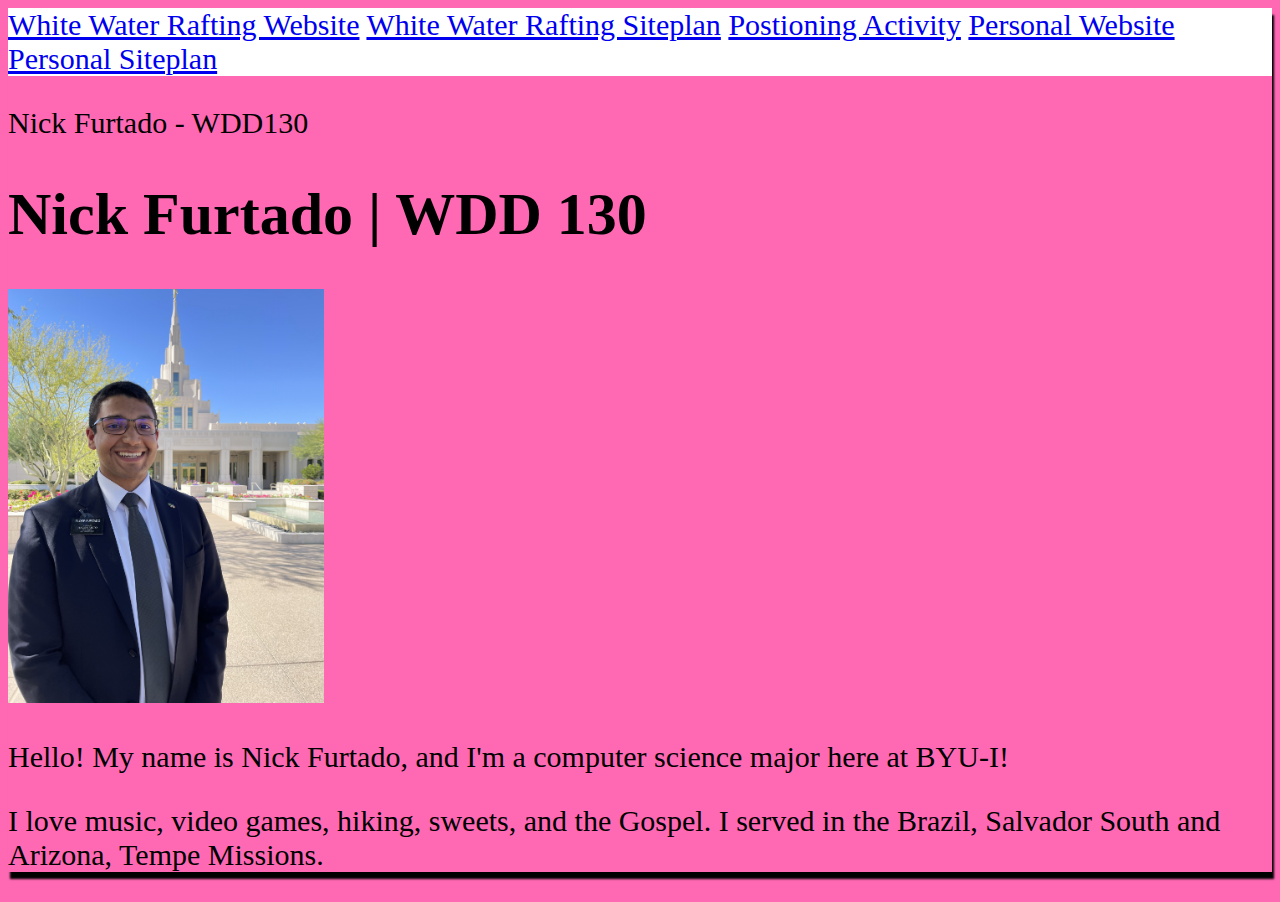
==== index.html @ 5c0c9780 "added link to the new WWR website Home page and added a link to the index page in the Personal Websi" ====
<!DOCTYPE html>
<html lang="en">
<head>
    <meta charset="UTF-8">
    <meta name="viewport2px rgontent="width=device-width, initial-scale=1.0">
    <title>WDD130 | Home</title>
    <link rel="stylesheet" href="style.css">
</head>
<body>
    <nav>
        <a href="wwr/index.html">White Water Rafting Website</a>
        <a href="wwr/site-plan-rafting.html">White Water Rafting Siteplan</a>
        <a href="positioning.html">Postioning Activity</a>
        <a href="index.html">Personal Website</a>
        <a href="#">Personal Siteplan</a>
    </nav>
    <p id="first">Nick Furtado - WDD130</p>
    <h1>Nick Furtado | WDD 130</h1>
    <img id="mission" src="missionpic.jpg" alt="Me at the last transfer of my mission.">
    <p id="first">Hello! My name is Nick Furtado, and I'm a computer science major here at BYU-I! </p>
    <p id="first">I love music, video games, hiking, sweets, and the Gospel. I served in the Brazil, Salvador South and Arizona, Tempe Missions.</p>
</body>
</html>
---- style.css ----
body { 
    text-align: left;
    font-family: Comic Sans MS;
    font-size: 30px;
    box-shadow: 2px 7px 2px;

}
#mission{max-width: 25%;
        max-height: 25%;
        ;
}
body{background-color: hotpink ;}
nav{background-color: white;}
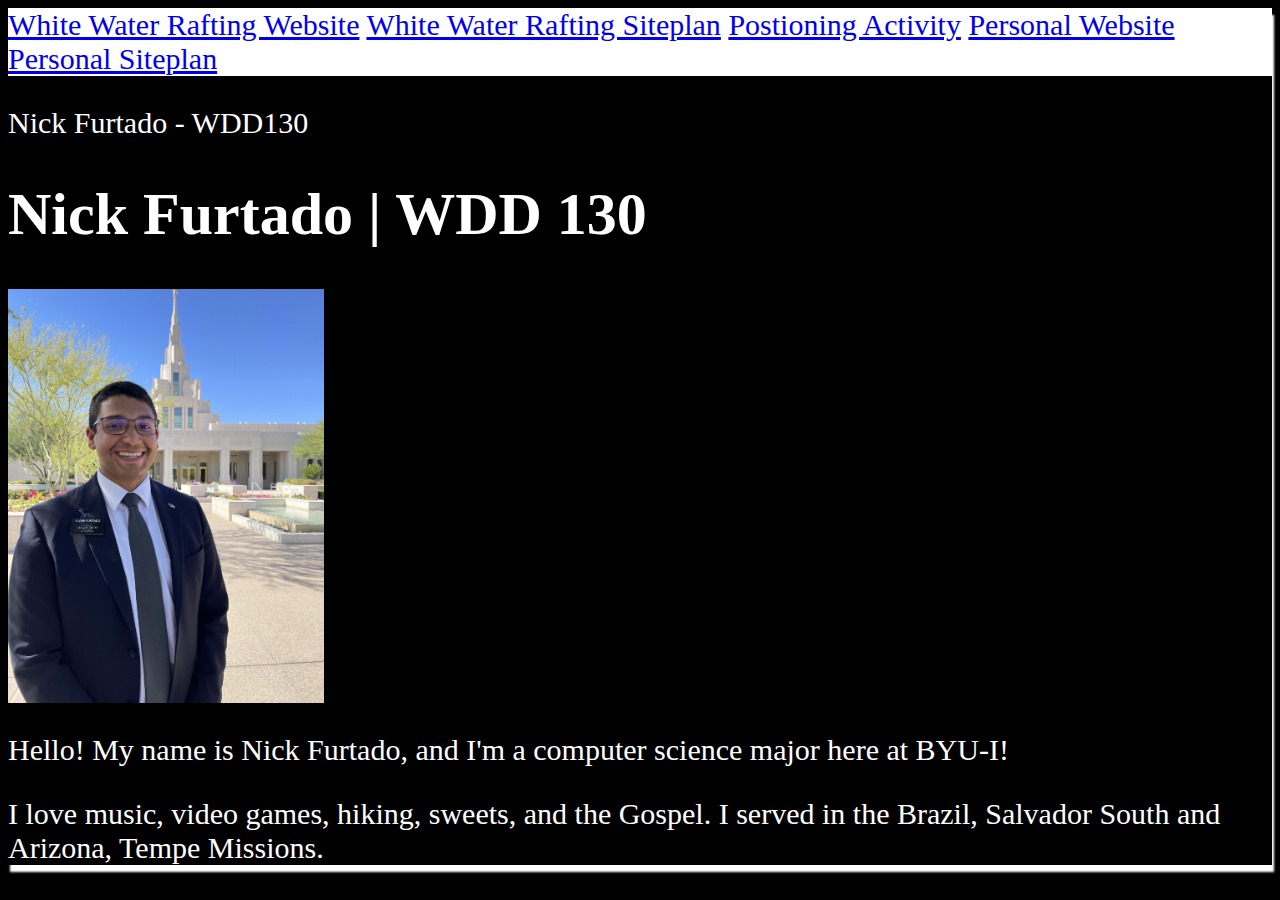
==== commit 90b59994: "A flood of continued formatting changes and corrections." ====
--- a/index.html
+++ b/index.html
@@ -16,7 +16,12 @@
     </nav>
     <p id="first">Nick Furtado - WDD130</p>
     <h1>Nick Furtado | WDD 130</h1>
-    <img id="mission" src="missionpic.jpg" alt="Me at the last transfer of my mission.">
+<div class="container">
+    <img id="mission" src="missionpic.jpg" alt="Me as a goober in a suit" title="Goober in a suit">
+    <div class="overlay">
+        <div class="text">Goober in a suit</div>
+    </div>
+</div>
     <p id="first">Hello! My name is Nick Furtado, and I'm a computer science major here at BYU-I! </p>
     <p id="first">I love music, video games, hiking, sweets, and the Gospel. I served in the Brazil, Salvador South and Arizona, Tempe Missions.</p>
 </body>
--- a/style.css
+++ b/style.css
@@ -3,11 +3,41 @@
     font-family: Comic Sans MS;
     font-size: 30px;
     box-shadow: 2px 7px 2px;
+    color : white;
 
 }
-#mission{max-width: 25%;
-        max-height: 25%;
-        ;
+#mission{
+    display: block;
+    width: 25%;
+    height: auto;
 }
-body{background-color: hotpink ;}
-nav{background-color: white;}+.overlay {
+    position: static;
+    top: 0;
+    bottom: 0;
+    left: 0;
+    right: 0;
+    height: 100%;
+    width: 100%;
+    opacity: 0;
+    transition: .5s ease;
+    background-color: lightgrey;
+}
+.container:hover .overlay {
+    opacity: .5;
+}
+.text {
+    color: white;
+    font-size: 20px;
+    position: absolute;
+    top: 50%;
+    left: 50%;
+    transform: translate(-50%, -50%);
+    -ms-transform: translate(-50%, -50%);
+}
+body{
+    background-color: black ;
+}
+nav{
+    background-color: white;
+}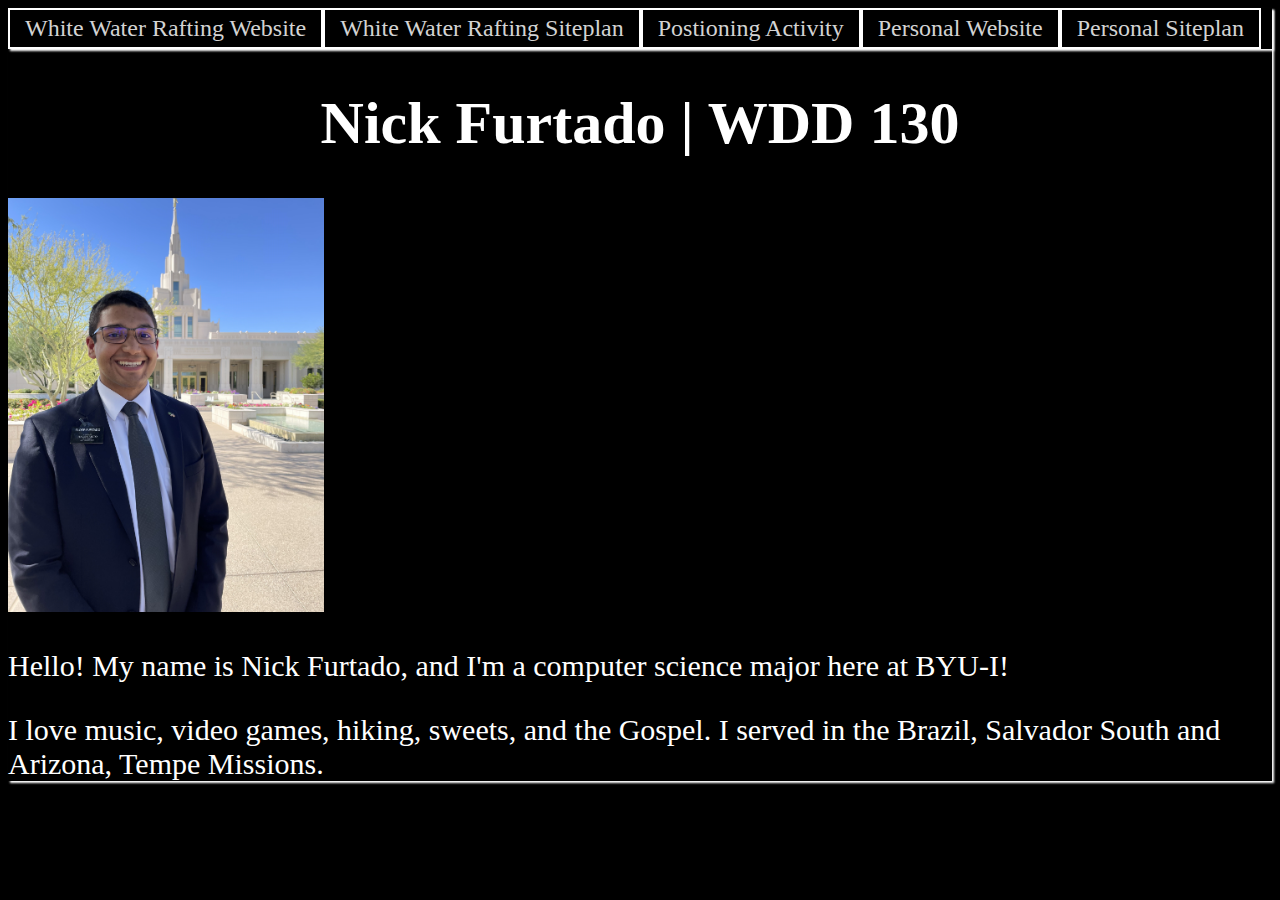
==== commit 45ecc1c5: "Plenty more changes and corrections" ====
--- a/index.html
+++ b/index.html
@@ -8,19 +8,18 @@
 </head>
 <body>
     <nav>
-        <a href="wwr/index.html">White Water Rafting Website</a>
-        <a href="wwr/site-plan-rafting.html">White Water Rafting Siteplan</a>
-        <a href="positioning.html">Postioning Activity</a>
-        <a href="index.html">Personal Website</a>
+        <a href="wwr/index.html" title="To the Demo Website created in the WDD 130 Class">White Water Rafting Website</a>
+        <a href="wwr/site-plan-rafting.html" title="To the Siteplan WWR site with mockup and wireframe">White Water Rafting Siteplan</a>
+        <a href="positioning.html" title="to the CSS Positioning Activity ">Postioning Activity</a>
+        <a href="index.html" title="To the Personal Website Final Project">Personal Website</a>
         <a href="#">Personal Siteplan</a>
     </nav>
-    <p id="first">Nick Furtado - WDD130</p>
     <h1>Nick Furtado | WDD 130</h1>
 <div class="container">
     <img id="mission" src="missionpic.jpg" alt="Me as a goober in a suit" title="Goober in a suit">
-    <div class="overlay">
+    <!-- <div class="overlay\">
         <div class="text">Goober in a suit</div>
-    </div>
+    </div> -->
 </div>
     <p id="first">Hello! My name is Nick Furtado, and I'm a computer science major here at BYU-I! </p>
     <p id="first">I love music, video games, hiking, sweets, and the Gospel. I served in the Brazil, Salvador South and Arizona, Tempe Missions.</p>
--- a/style.css
+++ b/style.css
@@ -2,26 +2,30 @@
     text-align: left;
     font-family: Comic Sans MS;
     font-size: 30px;
-    box-shadow: 2px 7px 2px;
+    box-shadow: 2px 2px 2px;
     color : white;
-
 }
 #mission{
-    display: block;
+    display: inline-block;
     width: 25%;
     height: auto;
+    margin: auto;
+    max-block-size: 25%;
 }
+.container {
+    position: relative;
+    width: auto;
+  }
 .overlay {
-    position: static;
+    position:absolute;
     top: 0;
     bottom: 0;
-    left: 0;
-    right: 0;
     height: 100%;
-    width: 100%;
+    width: 25%;
     opacity: 0;
     transition: .5s ease;
-    background-color: lightgrey;
+    background-color: grey;
+    margin: auto;
 }
 .container:hover .overlay {
     opacity: .5;
@@ -34,10 +38,28 @@
     left: 50%;
     transform: translate(-50%, -50%);
     -ms-transform: translate(-50%, -50%);
+    -webkit-transform: translate(-50%, -50%);
+    text-align: center;
 }
 body{
     background-color: black ;
 }
 nav{
-    background-color: white;
+    font-size: .8em;
+    display: flex;
+    justify-content:left;
+    box-shadow: 2px 2px 2px;
+}
+nav a {
+    padding: 5px 15px;
+    text-decoration: none;
+    color: lightgrey;
+    border: 2px solid white
+}
+nav a:hover{
+    background-color: whitesmoke;
+    color: black;
+}
+h1{
+    text-align: center;
 }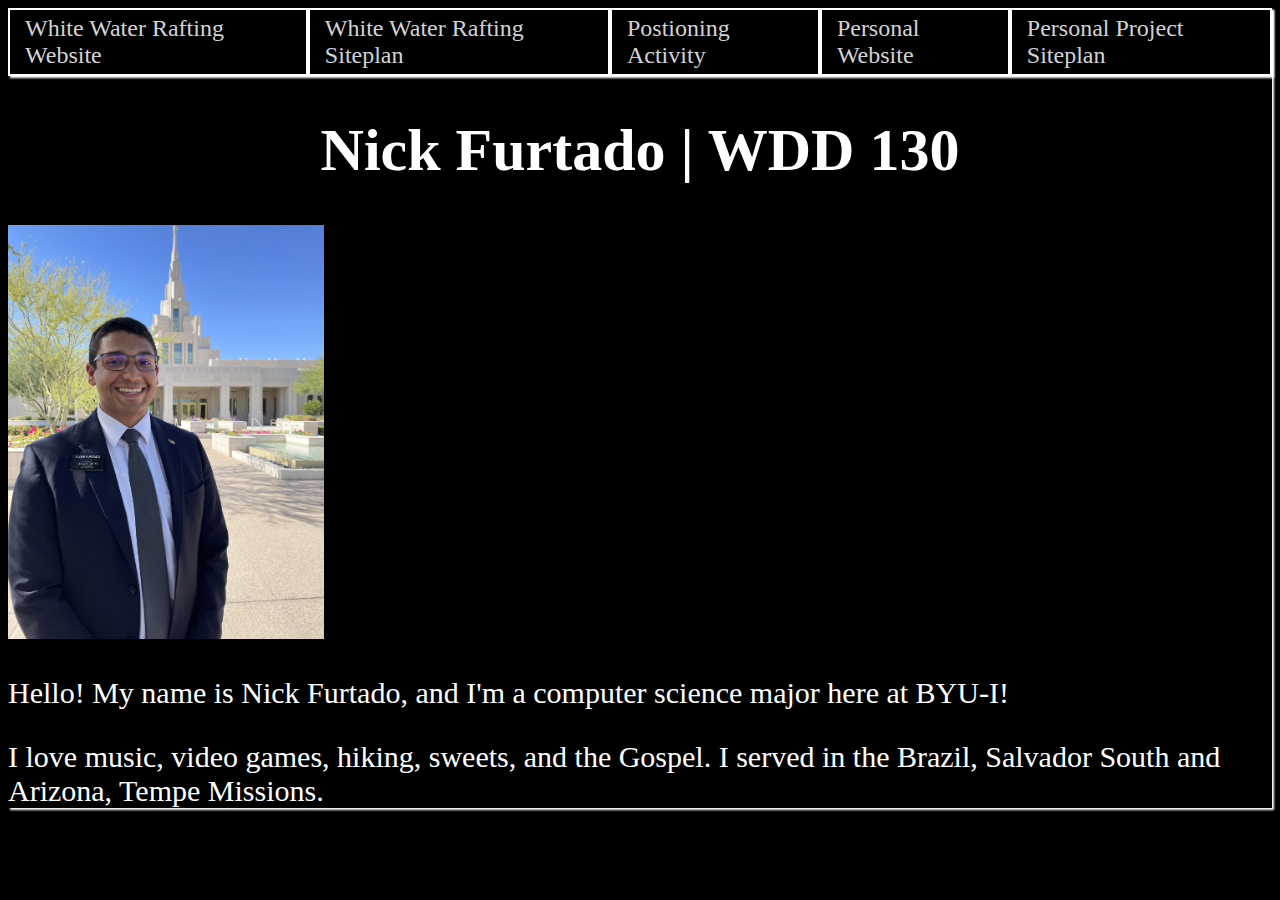
==== commit 2f295e9c: "The link to my personal project has been added to the Home Nick Furtado webpage" ====
--- a/index.html
+++ b/index.html
@@ -10,9 +10,9 @@
     <nav>
         <a href="wwr/index.html" title="To the Demo Website created in the WDD 130 Class">White Water Rafting Website</a>
         <a href="wwr/site-plan-rafting.html" title="To the Siteplan WWR site with mockup and wireframe">White Water Rafting Siteplan</a>
-        <a href="positioning.html" title="to the CSS Positioning Activity ">Postioning Activity</a>
+        <a href="position/positioning.html" title="to the CSS Positioning Activity ">Postioning Activity</a>
         <a href="index.html" title="To the Personal Website Final Project">Personal Website</a>
-        <a href="#">Personal Siteplan</a>
+        <a href="joeyfurtadorealestate/site-plan.html">Personal Project Siteplan</a>
     </nav>
     <h1>Nick Furtado | WDD 130</h1>
 <div class="container">
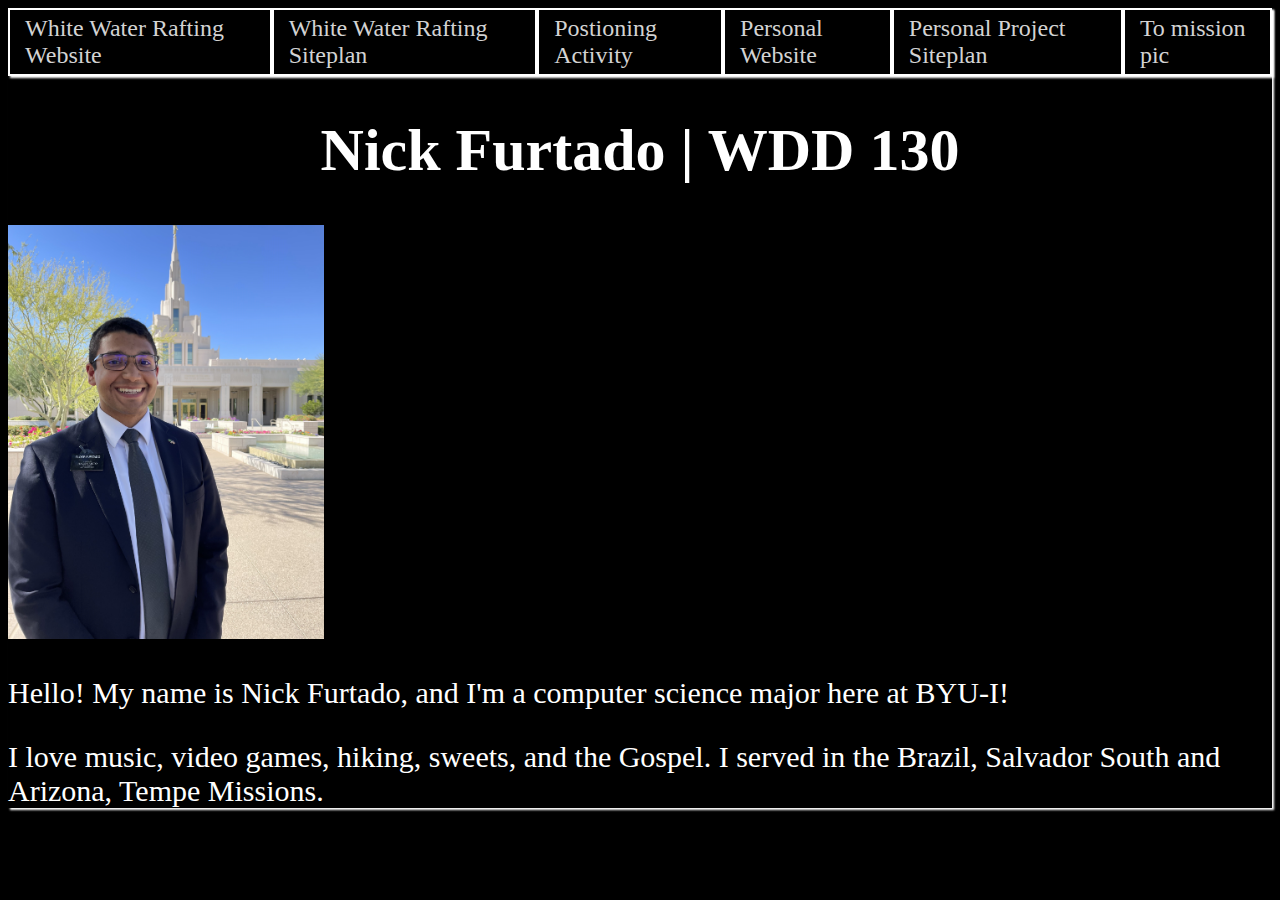
==== commit 63145123: "continued edits the site plan and personal website." ====
--- a/index.html
+++ b/index.html
@@ -13,6 +13,7 @@
         <a href="position/positioning.html" title="to the CSS Positioning Activity ">Postioning Activity</a>
         <a href="index.html" title="To the Personal Website Final Project">Personal Website</a>
         <a href="joeyfurtadorealestate/site-plan.html">Personal Project Siteplan</a>
+        <a href="#mission">To mission pic</a>
     </nav>
     <h1>Nick Furtado | WDD 130</h1>
 <div class="container">
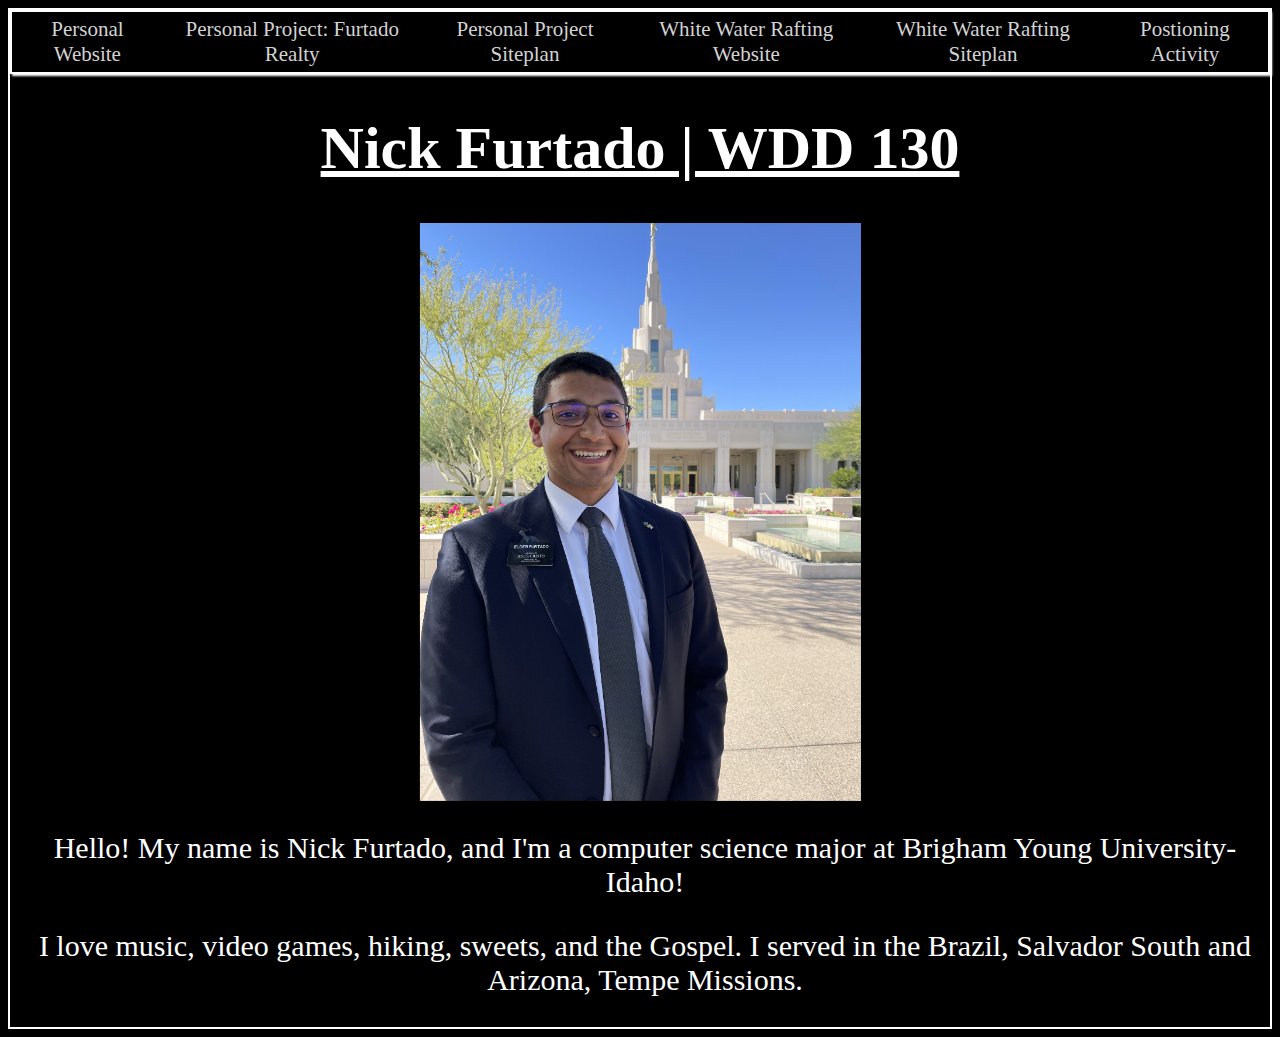
==== commit 9a66f532: "I cleaned up my personal website and added an image hover overlay to the mission photo." ====
--- a/index.html
+++ b/index.html
@@ -8,21 +8,24 @@
 </head>
 <body>
     <nav>
+        <a href="index.html" title="To the Personal Website Final Project">Personal Website</a>
+        <a href="joeyfurtadorealestate/homepage.html">Personal Project: Furtado Realty</a>
+        <a href="joeyfurtadorealestate/site-plan.html">Personal Project Siteplan</a>
         <a href="wwr/index.html" title="To the Demo Website created in the WDD 130 Class">White Water Rafting Website</a>
         <a href="wwr/site-plan-rafting.html" title="To the Siteplan WWR site with mockup and wireframe">White Water Rafting Siteplan</a>
         <a href="position/positioning.html" title="to the CSS Positioning Activity ">Postioning Activity</a>
-        <a href="index.html" title="To the Personal Website Final Project">Personal Website</a>
-        <a href="joeyfurtadorealestate/site-plan.html">Personal Project Siteplan</a>
-        <a href="#mission">To mission pic</a>
+        <!-- <a href="#mission">To mission pic</a> -->
+
     </nav>
     <h1>Nick Furtado | WDD 130</h1>
-<div class="container">
-    <img id="mission" src="missionpic.jpg" alt="Me as a goober in a suit" title="Goober in a suit">
-    <!-- <div class="overlay\">
-        <div class="text">Goober in a suit</div>
-    </div> -->
-</div>
-    <p id="first">Hello! My name is Nick Furtado, and I'm a computer science major here at BYU-I! </p>
+    <div class="container">
+        <img src="missionpic.jpg" alt="Avatar" class="image" style="width:100%" alt="Me as a goober in a suit" title="Goober in a suit">
+        <div class="middle">
+          <div class="text">A Goober in a suit</div>
+        </div>
+      </div>
+
+    <p id="first">Hello! My name is Nick Furtado, and I'm a computer science major at Brigham Young University-Idaho! </p>
     <p id="first">I love music, video games, hiking, sweets, and the Gospel. I served in the Brazil, Salvador South and Arizona, Tempe Missions.</p>
 </body>
 </html>--- a/style.css
+++ b/style.css
@@ -1,60 +1,25 @@
 body { 
+    background-color: black ;
     text-align: left;
     font-family: Comic Sans MS;
     font-size: 30px;
-    box-shadow: 2px 2px 2px;
+    border: 2px solid white;
     color : white;
 }
-#mission{
-    display: inline-block;
-    width: 25%;
-    height: auto;
-    margin: auto;
-    max-block-size: 25%;
-}
-.container {
-    position: relative;
-    width: auto;
-  }
-.overlay {
-    position:absolute;
-    top: 0;
-    bottom: 0;
-    height: 100%;
-    width: 25%;
-    opacity: 0;
-    transition: .5s ease;
-    background-color: grey;
-    margin: auto;
-}
-.container:hover .overlay {
-    opacity: .5;
-}
-.text {
-    color: white;
-    font-size: 20px;
-    position: absolute;
-    top: 50%;
-    left: 50%;
-    transform: translate(-50%, -50%);
-    -ms-transform: translate(-50%, -50%);
-    -webkit-transform: translate(-50%, -50%);
-    text-align: center;
-}
-body{
-    background-color: black ;
-}
 nav{
-    font-size: .8em;
+    font-size: .7em;
     display: flex;
     justify-content:left;
     box-shadow: 2px 2px 2px;
+    justify-items:auto;
+    justify-content:space-evenly;
+    border: 2px solid white;
 }
 nav a {
     padding: 5px 15px;
     text-decoration: none;
     color: lightgrey;
-    border: 2px solid white
+    text-align: center;
 }
 nav a:hover{
     background-color: whitesmoke;
@@ -62,4 +27,53 @@
 }
 h1{
     text-align: center;
-}+    text-decoration: underline;
+}
+p{
+    display: flex;
+    text-align: center;
+    padding-left: 10px;
+}
+
+
+.container {
+    position: relative;
+    margin: auto;
+    width: 35%;
+    
+  }
+  
+  .image {
+    opacity: 1;
+    display: block;
+    width: 100%;
+    height: auto;
+    transition: .5s ease;
+    backface-visibility: hidden;
+  }
+  
+  .middle {
+    transition: .5s ease;
+    opacity: 0;
+    position: absolute;
+    top: 50%;
+    left: 50%;
+    transform: translate(-50%, -50%);
+    -ms-transform: translate(-50%, -50%);
+    text-align: center;
+  }
+  
+  .container:hover .image {
+    opacity: 0.3;
+  }
+  
+  .container:hover .middle {
+    opacity: 1;
+  }
+  
+  .text {
+    background-color:grey;
+    color: white;
+    font-size: 16px;
+    padding: 16px 32px;
+  }